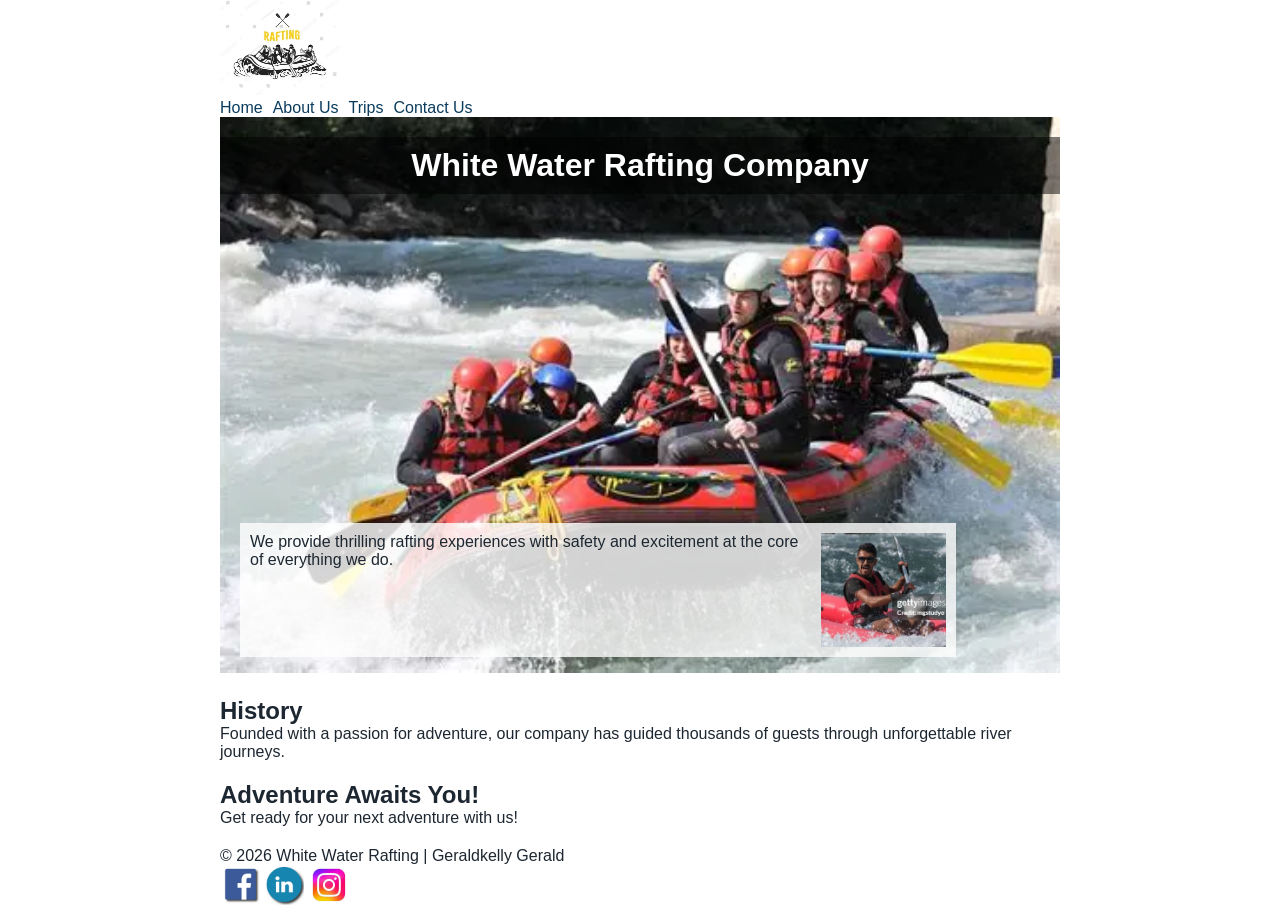
==== wwr/about.html @ a3e03aab "Add files via upload" ====
<!DOCTYPE html>
<html lang="en">
<head>
    <meta charset="UTF-8">
    <meta name="description" content="Learn about our rafting company, our mission, and adventures.">
    <meta name="author" content="Your Name">
    <title>About Us - White Water Rafting</title>
    <link rel="stylesheet" href="styles/rafting.css">
</head>
<body>

<header>
    <img src="images/logo.png" alt="Rafting Logo" width="120">
    <nav>
        <ul>
            <li><a href="index.html">Home</a></li>
            <li><a href="about.html">About Us</a></li>
            <li><a href="trips.html">Trips</a></li>
            <li><a href="contact.html">Contact Us</a></li>
        </ul>
    </nav>
</header>

<main>
    <div class="hero">
        <img src="images/hero.jpg" alt="Rafting Adventure">
        <h1>White Water Rafting Company</h1>
        <article>
            <img src="images/client.jpg" alt="Happy Client">
            <p>We provide thrilling rafting experiences with safety and excitement at the core of everything we do.</p>
        </article>
    </div>

    <section>
        <h2>History</h2>
        <p>Founded with a passion for adventure, our company has guided thousands of guests through unforgettable river journeys.</p>
    </section>

    <section>
        <h2>Adventure Awaits You!</h2>
        <p>Get ready for your next adventure with us!</p>
    </section>
</main>

<footer>
    <p>&copy; 2026 White Water Rafting | Geraldkelly Gerald</p>
    <nav class="socialmedia">
        <a href="#"><img src="images/facebook.png" alt="Facebook" width="40"></a>
        <a href="#"><img src="images/linkedin.png" alt="LinkedIn" width="40"></a>
        <a href="#"><img src="images/instagram.png" alt="Instagram" width="40"></a>
    </nav>
</footer>

</body>
</html>
---- wwr/styles/rafting.css ----
* {
    margin: 0;
    padding: 0;
    box-sizing: border-box;
}

:root {
    --primary-color: #0b3c5d;
    --secondary-color: #328cc1;
    --accent1-color: #d9b310;
    --accent2-color: #1d2731;
}

body {
    font-family: Arial, sans-serif;
    color: var(--accent2-color);
}

header, main, footer {
    width: 840px;
    margin: 0 auto;
}

nav ul {
    list-style: none;
    display: flex;
    gap: 10px;
}

nav a {
    text-decoration: none;
    color: var(--primary-color);
}

.hero {
    position: relative;
}

.hero img {
    width: 100%;
    height: auto;
}

.hero h1 {
    position: absolute;
    top: 20px;
    width: 100%;
    text-align: center;
    background-color: rgba(0,0,0,0.5);
    color: white;
    padding: 10px;
}

.hero article {
    position: absolute;
    bottom: 20px;
    left: 20px;
    background: rgba(255,255,255,0.8);
    padding: 10px;
}

.hero article img {
    float: right;
    width: 125px;
    margin-left: 10px;
}

section {
    margin: 20px 0;
}

.socialmedia a {
    text-decoration: none;
}
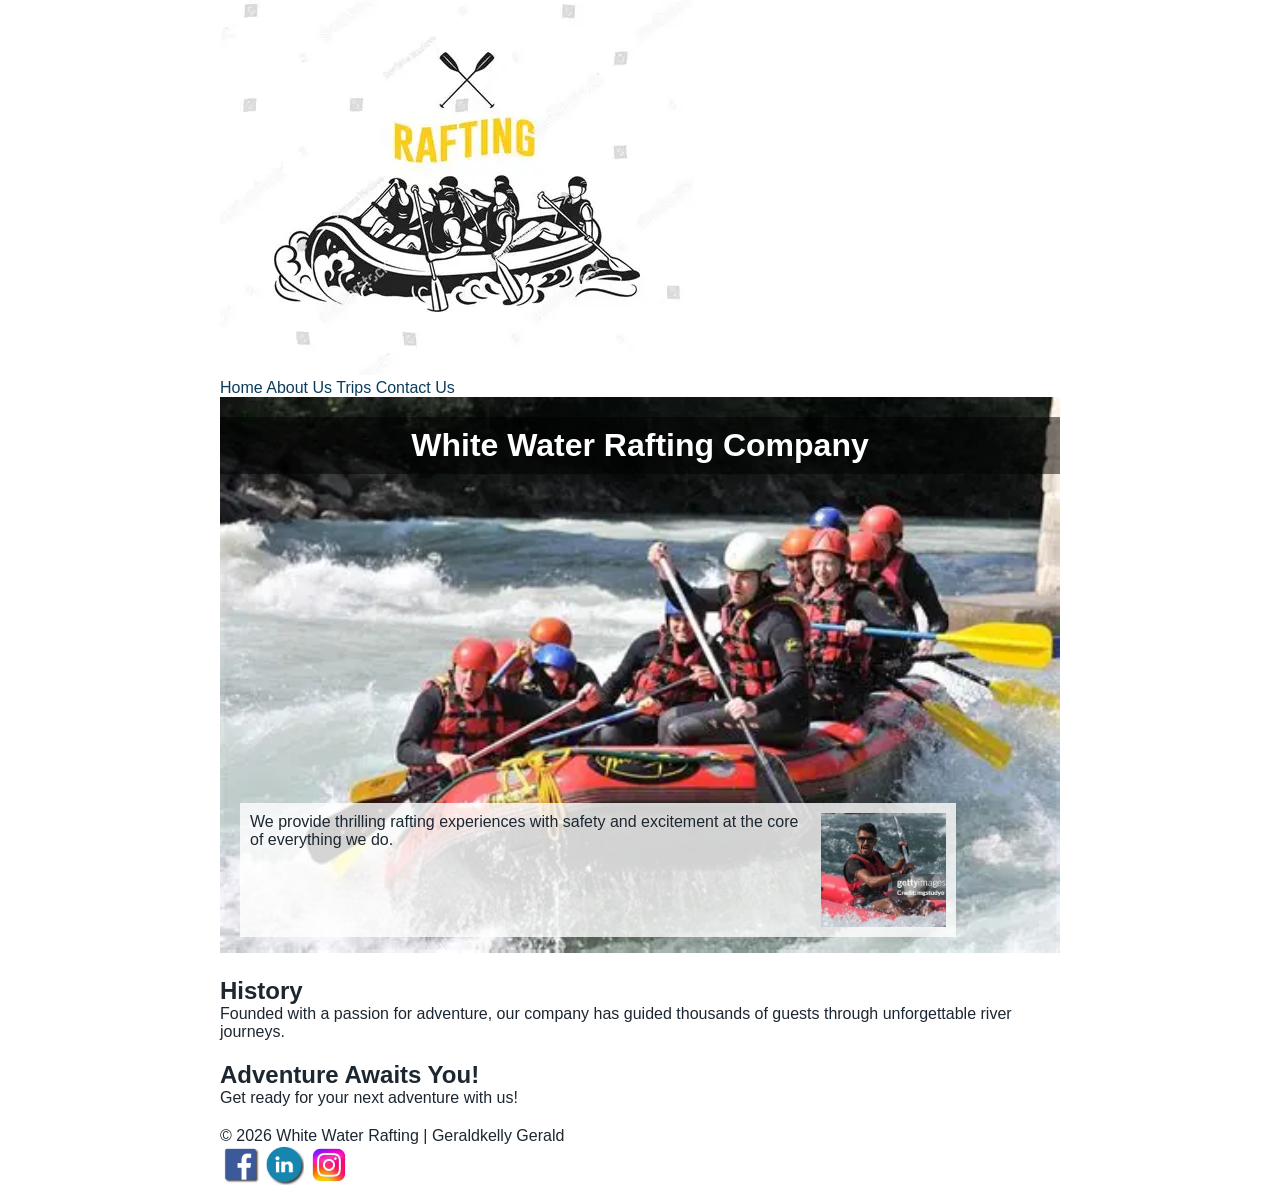
==== commit 4e4d143c: "Refactor navigation links in about.html Replaced the unordered list with direct links in the navigat" ====
--- a/wwr/about.html
+++ b/wwr/about.html
@@ -10,14 +10,13 @@
 <body>
 
 <header>
-    <img src="images/logo.png" alt="Rafting Logo" width="120">
+    <img src="images/logo.png" alt="Rafting Logo">
+
     <nav>
-        <ul>
-            <li><a href="index.html">Home</a></li>
-            <li><a href="about.html">About Us</a></li>
-            <li><a href="trips.html">Trips</a></li>
-            <li><a href="contact.html">Contact Us</a></li>
-        </ul>
+        <a href="index.html">Home</a>
+        <a href="about.html">About Us</a>
+        <a href="trips.html">Trips</a>
+        <a href="contact.html">Contact Us</a>
     </nav>
 </header>
 
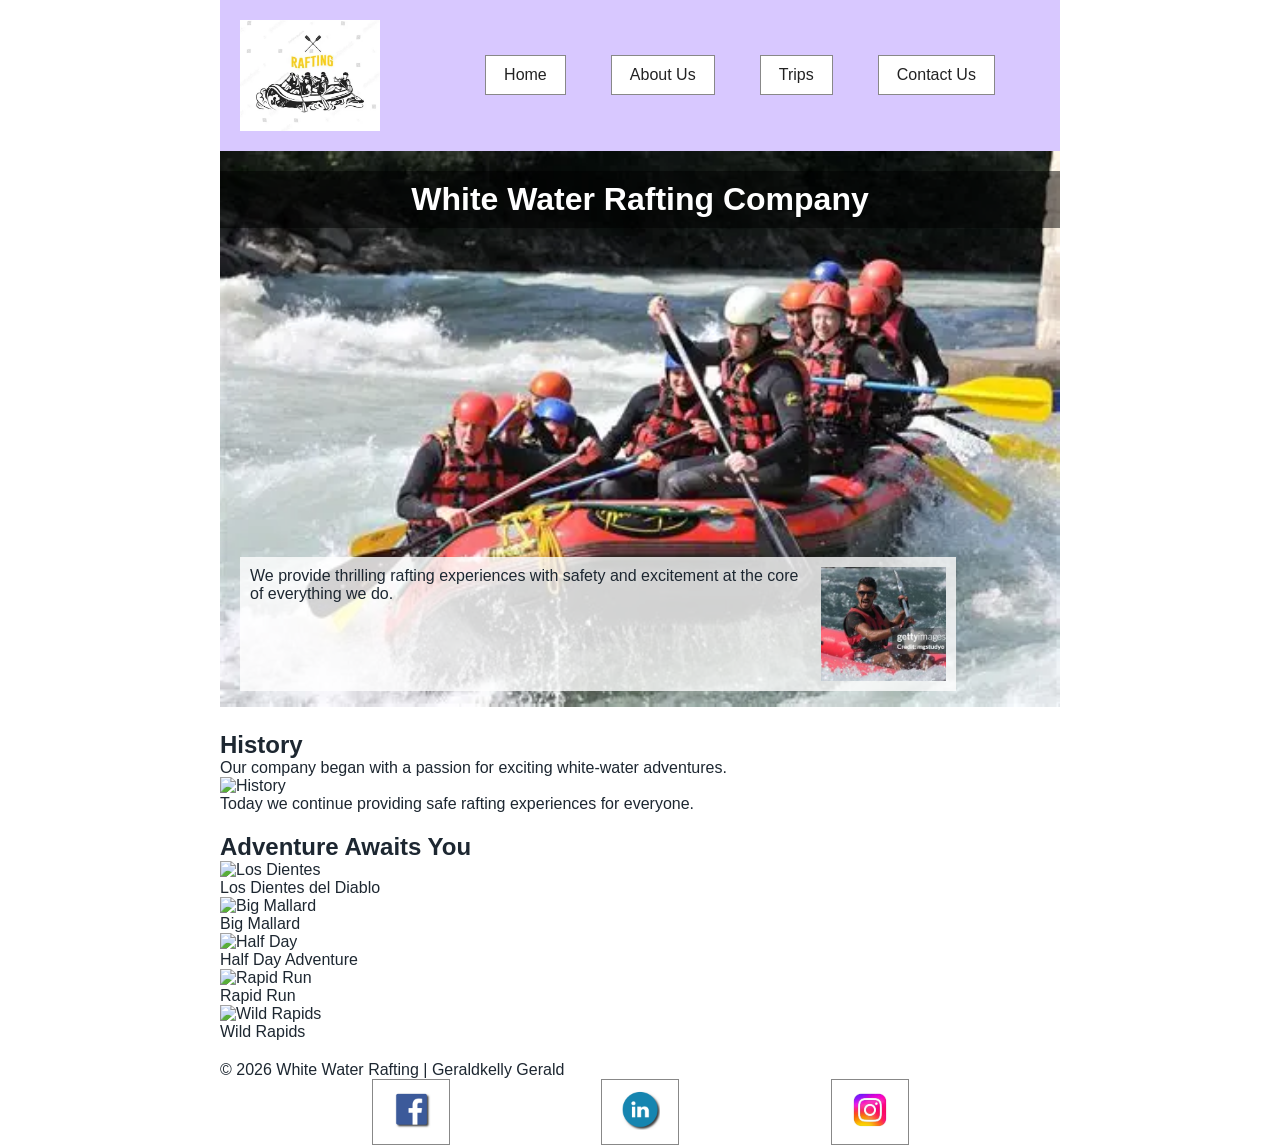
==== commit d5dd6c6a: "Enhance about.html with history and adventure content Added a detailed history section with images a" ====
--- a/wwr/about.html
+++ b/wwr/about.html
@@ -30,15 +30,75 @@
         </article>
     </div>
 
-    <section>
-        <h2>History</h2>
-        <p>Founded with a passion for adventure, our company has guided thousands of guests through unforgettable river journeys.</p>
-    </section>
+    <section class="history">
 
-    <section>
-        <h2>Adventure Awaits You!</h2>
-        <p>Get ready for your next adventure with us!</p>
-    </section>
+<h2>History</h2>
+
+<div class="history-content">
+
+<p>
+Our company began with a passion for exciting white-water adventures.
+</p>
+
+<img src="images/history.jpg" alt="History">
+
+<p>
+Today we continue providing safe rafting experiences for everyone.
+</p>
+
+</div>
+
+</section>
+
+    <section class="adventure">
+
+<h2>Adventure Awaits You</h2>
+
+<div class="gallery">
+
+<figure>
+
+<img src="images/rafting1.jpg" alt="Los Dientes">
+
+<figcaption>Los Dientes del Diablo</figcaption>
+
+</figure>
+
+<figure>
+
+<img src="images/rafting2.jpg" alt="Big Mallard">
+
+<figcaption>Big Mallard</figcaption>
+
+</figure>
+
+<figure>
+
+<img src="images/rafting3.jpg" alt="Half Day">
+
+<figcaption>Half Day Adventure</figcaption>
+
+</figure>
+
+<figure>
+
+<img src="images/rafting4.jpg" alt="Rapid Run">
+
+<figcaption>Rapid Run</figcaption>
+
+</figure>
+
+<figure>
+
+<img src="images/rafting5.jpg" alt="Wild Rapids">
+
+<figcaption>Wild Rapids</figcaption>
+
+</figure>
+
+</div>
+
+</section>
 </main>
 
 <footer>
--- a/wwr/styles/rafting.css
+++ b/wwr/styles/rafting.css
@@ -16,6 +16,18 @@
     color: var(--accent2-color);
 }
 
+header{
+    display:grid;
+    grid-template-columns:200px 1fr;
+    align-items:center;
+    padding:20px;
+    background:#d8c8ff;
+}
+
+header img{
+    width:140px;
+}
+
 header, main, footer {
     width: 840px;
     margin: 0 auto;
@@ -27,9 +39,23 @@
     gap: 10px;
 }
 
-nav a {
-    text-decoration: none;
-    color: var(--primary-color);
+nav{
+    display:flex;
+    justify-content:space-evenly;
+    align-items:center;
+}
+
+nav a{
+    text-decoration:none;
+    color:#222;
+    padding:10px 18px;
+    border:1px solid #888;
+    background:white;
+}
+
+nav a:hover{
+    background:#6b5b95;
+    color:white;
 }
 
 .hero {
